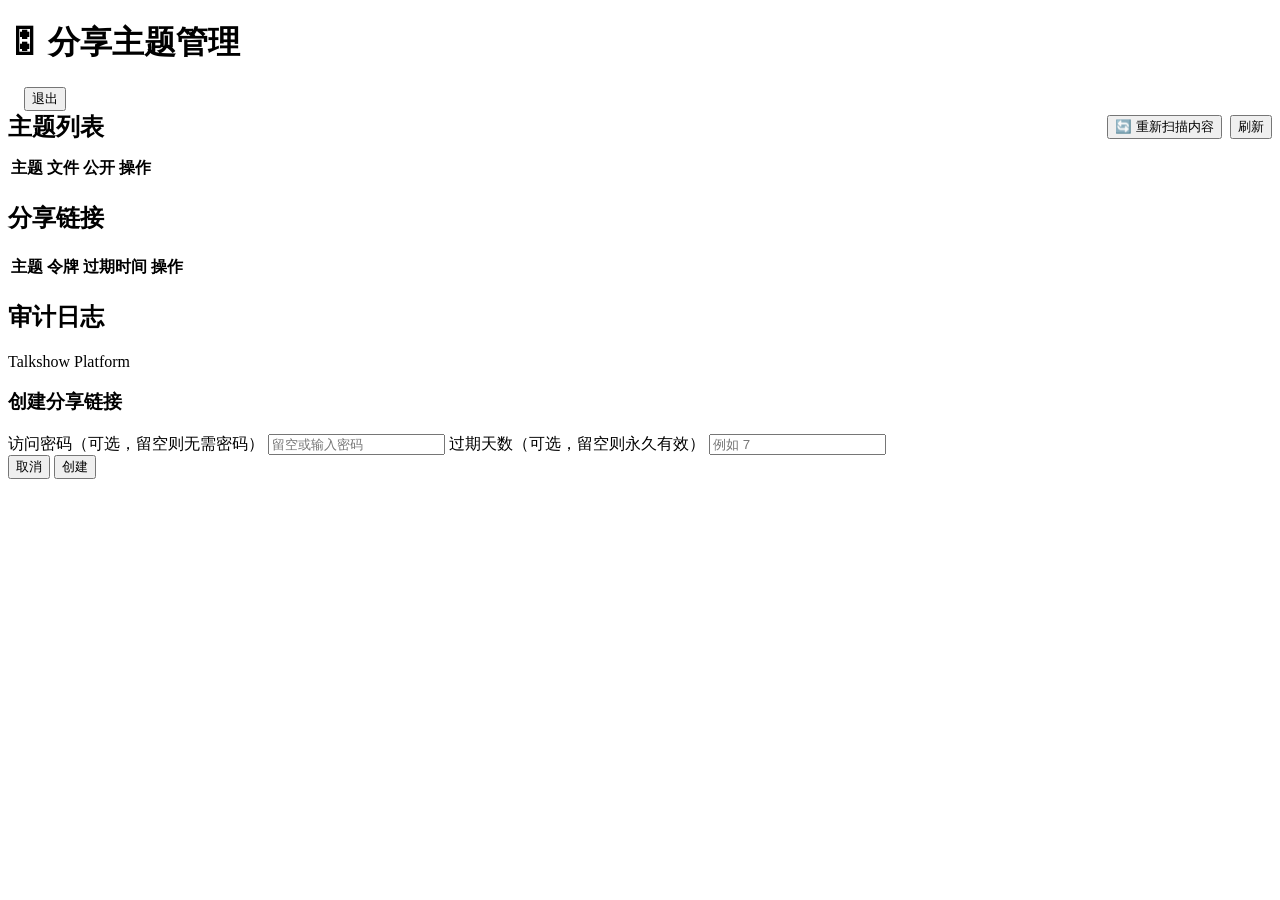
==== frontend/console.html @ 66111f04 "初始提交：talkshow 管理平台 FastAPI + SQLite 平台，包含： - 入口页（动态加载公开主题卡片） - 管理控制台（主题可见性、分享链接、审计日志） - 登录认证（session" ====
<!DOCTYPE html>
<html lang="zh-CN">
<head>
<meta charset="UTF-8">
<meta name="viewport" content="width=device-width, initial-scale=1.0">
<title>控制台 - 分享导航</title>
<link rel="stylesheet" href="/static/css/style.css">
</head>
<body>
<div class="glow glow-1"></div>
<div class="glow glow-2"></div>

<div class="container">
  <div class="console-header">
    <h1>🎛 分享主题管理</h1>
    <div style="display:flex;align-items:center;gap:16px">
      <span class="user-info" id="user-info"></span>
      <button class="btn" onclick="logout()">退出</button>
    </div>
  </div>

  <!-- Themes Section -->
  <div class="section">
    <div style="display:flex;justify-content:space-between;align-items:center">
      <h2 style="border:none;margin:0;padding:0">主题列表</h2>
      <div style="display:flex;gap:8px">
        <button class="btn" onclick="rescanThemes()">🔄 重新扫描内容</button>
        <button class="btn" onclick="loadThemes()">刷新</button>
      </div>
    </div>
    <table style="margin-top:12px">
      <thead>
        <tr><th>主题</th><th>文件</th><th>公开</th><th>操作</th></tr>
      </thead>
      <tbody id="themes-body"></tbody>
    </table>
  </div>

  <!-- Share Links Section -->
  <div class="section">
    <h2>分享链接</h2>
    <table>
      <thead>
        <tr><th>主题</th><th>令牌</th><th>过期时间</th><th>操作</th></tr>
      </thead>
      <tbody id="shares-body"></tbody>
    </table>
  </div>

  <!-- Audit Log Section -->
  <div class="section">
    <h2>审计日志</h2>
    <div id="audit-log"></div>
  </div>

  <div class="footer">Talkshow Platform</div>
</div>

<!-- Share Creation Modal -->
<div class="modal-overlay" id="share-modal">
  <div class="modal">
    <h3 id="share-theme-label">创建分享链接</h3>
    <label>访问密码（可选，留空则无需密码）</label>
    <input type="text" id="share-pw" placeholder="留空或输入密码">
    <label>过期天数（可选，留空则永久有效）</label>
    <input type="number" id="share-days" placeholder="例如 7" min="1">
    <div class="btn-row">
      <button class="btn" onclick="hideShareModal()">取消</button>
      <button class="btn btn-primary" onclick="createShare()">创建</button>
    </div>
  </div>
</div>

<script src="/static/js/auth.js"></script>
<script src="/static/js/console.js"></script>
</body>
</html>
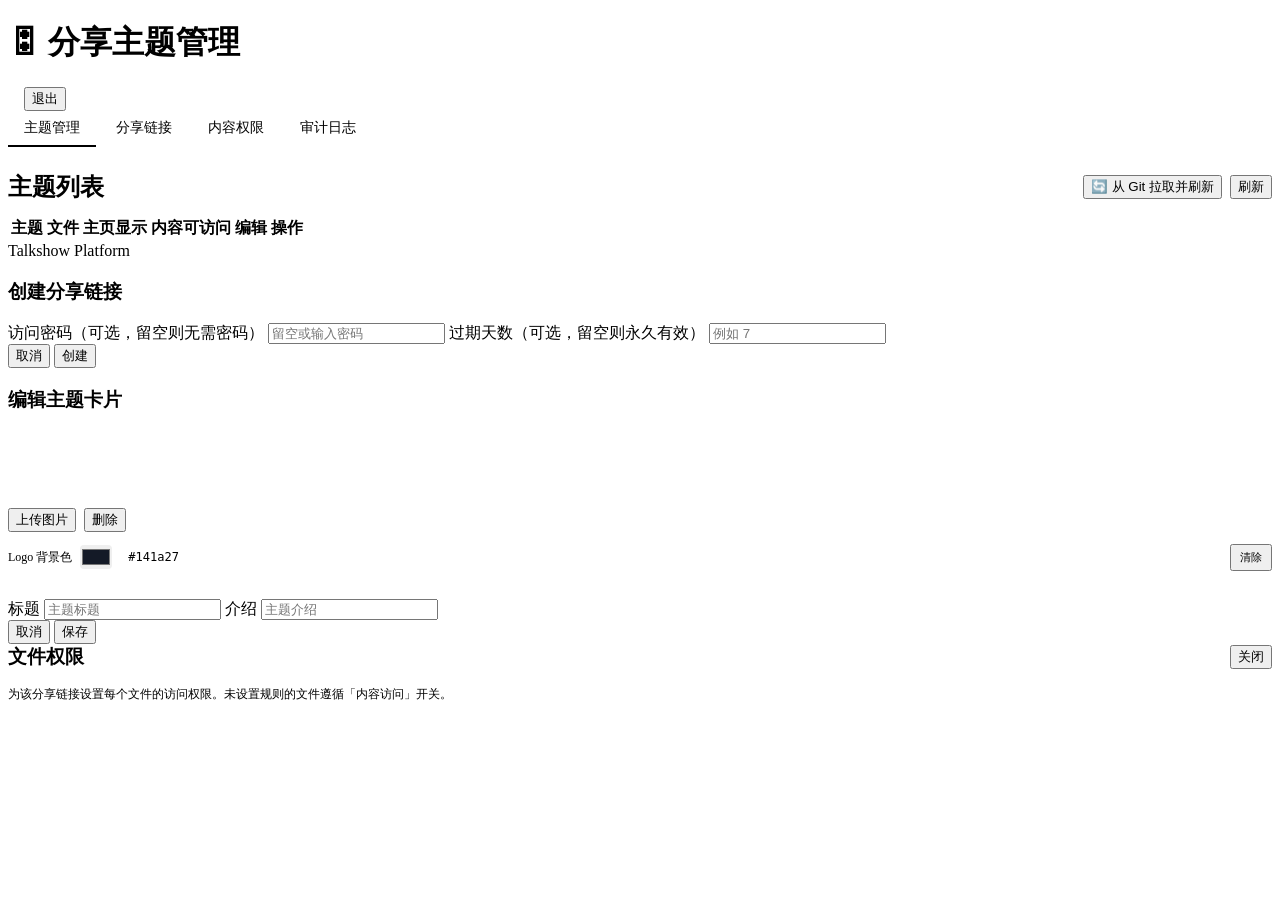
==== commit 05fb1873: "db backup" ====
--- a/frontend/console.html
+++ b/frontend/console.html
@@ -19,38 +19,78 @@
     </div>
   </div>
 
-  <!-- Themes Section -->
-  <div class="section">
-    <div style="display:flex;justify-content:space-between;align-items:center">
-      <h2 style="border:none;margin:0;padding:0">主题列表</h2>
-      <div style="display:flex;gap:8px">
-        <button class="btn" onclick="rescanThemes()">🔄 重新扫描内容</button>
-        <button class="btn" onclick="loadThemes()">刷新</button>
-      </div>
-    </div>
-    <table style="margin-top:12px">
-      <thead>
-        <tr><th>主题</th><th>文件</th><th>公开</th><th>操作</th></tr>
-      </thead>
-      <tbody id="themes-body"></tbody>
-    </table>
-  </div>
-
-  <!-- Share Links Section -->
-  <div class="section">
-    <h2>分享链接</h2>
-    <table>
-      <thead>
-        <tr><th>主题</th><th>令牌</th><th>过期时间</th><th>操作</th></tr>
-      </thead>
-      <tbody id="shares-body"></tbody>
-    </table>
-  </div>
-
-  <!-- Audit Log Section -->
-  <div class="section">
-    <h2>审计日志</h2>
-    <div id="audit-log"></div>
+  <!-- Tab Navigation -->
+  <div style="display:flex;gap:4px;margin-bottom:24px;border-bottom:1px solid var(--border);padding-bottom:0">
+    <button class="tab-btn active" id="tab-themes-btn" onclick="switchTab('themes')">主题管理</button>
+    <button class="tab-btn" id="tab-shares-btn" onclick="switchTab('shares')">分享链接</button>
+    <button class="tab-btn" id="tab-content-btn" onclick="switchTab('content')">内容权限</button>
+    <button class="tab-btn" id="tab-audit-btn" onclick="switchTab('audit')">审计日志</button>
+  </div>
+
+  <!-- Themes Tab -->
+  <div class="tab-panel active" id="tab-themes">
+    <div class="section">
+      <div style="display:flex;justify-content:space-between;align-items:center">
+        <h2 style="border:none;margin:0;padding:0">主题列表</h2>
+        <div style="display:flex;gap:8px">
+          <button class="btn" onclick="rescanThemes()">🔄 从 Git 拉取并刷新</button>
+          <button class="btn" onclick="loadThemes()">刷新</button>
+        </div>
+      </div>
+      <table style="margin-top:12px">
+        <thead><tr><th>主题</th><th>文件</th><th>主页显示</th><th>内容可访问</th><th>编辑</th><th>操作</th></tr></thead>
+        <tbody id="themes-body"></tbody>
+      </table>
+    </div>
+  </div>
+
+  <!-- Shares Tab -->
+  <div class="tab-panel" id="tab-shares" style="display:none">
+    <div class="section">
+      <h2>分享链接</h2>
+      <table>
+        <thead><tr><th>主题</th><th>令牌</th><th>密码</th><th>内容访问</th><th>文件权限</th><th>过期时间</th><th>操作</th></tr></thead>
+        <tbody id="shares-body"></tbody>
+      </table>
+    </div>
+  </div>
+
+  <!-- Content Rules Tab -->
+  <div class="tab-panel" id="tab-content" style="display:none">
+    <div class="section">
+      <div style="display:flex;justify-content:space-between;align-items:center">
+        <h2 style="border:none;margin:0;padding:0">内容权限</h2>
+        <div style="display:flex;gap:8px">
+          <button class="btn btn-primary" onclick="bulkToggle(true)">全部公开</button>
+          <button class="btn btn-danger" onclick="bulkToggle(false)">全部隐藏</button>
+          <button class="btn" onclick="pullAndLoadContentRules()">🔄 从 Git 拉取</button>
+          <button class="btn" onclick="copyAllContentLinks()">复制全部链接</button>
+          <button class="btn" onclick="loadContentRules()">刷新</button>
+        </div>
+      </div>
+      <div style="margin-top:12px;font-size:.75rem;color:var(--text-muted)">
+        未标记的文件默认公开。隐藏后，未登录用户访问该文件将跳转到禁止访问页面。点击「复制链接」可获取公开访问地址。
+      </div>
+      <div id="content-rules-list" style="margin-top:16px;max-height:500px;overflow-y:auto"></div>
+    </div>
+  </div>
+
+  <!-- Audit Tab -->
+  <div class="tab-panel" id="tab-audit" style="display:none">
+    <div class="section">
+      <div style="display:flex;justify-content:space-between;align-items:center">
+        <h2 style="border:none;margin:0;padding:0">审计日志</h2>
+        <div style="display:flex;gap:8px;align-items:center">
+          <input type="date" id="audit-cleanup-date" style="padding:6px 10px;border-radius:6px;border:1px solid var(--border);background:var(--card);color:var(--text);font-size:.8rem">
+          <button class="btn btn-danger" onclick="cleanupAudit()">清理旧日志</button>
+          <button class="btn" onclick="loadAudit()">刷新</button>
+        </div>
+      </div>
+      <div style="margin-top:8px;font-size:.75rem;color:var(--text-muted)">
+        清理指定日期之前的所有审计日志。
+      </div>
+      <div id="audit-log"></div>
+    </div>
   </div>
 
   <div class="footer">Talkshow Platform</div>
@@ -71,7 +111,118 @@
   </div>
 </div>
 
-<script src="/static/js/auth.js"></script>
-<script src="/static/js/console.js"></script>
+<!-- Theme Edit Modal -->
+<div class="modal-overlay" id="theme-edit-modal" onclick="hideThemeEditModal()">
+  <div class="modal" onclick="event.stopPropagation()">
+    <h3>编辑主题卡片</h3>
+
+    <div class="logo-section">
+      <div id="logo-preview-area" class="logo-preview"></div>
+      <div class="logo-actions">
+        <button class="btn" onclick="document.getElementById('logo-file-input').click()">上传图片</button>
+        <input type="file" id="logo-file-input" accept="image/*" style="display:none" onchange="uploadLogo()">
+        <button class="btn btn-danger" onclick="removeLogo()">删除</button>
+      </div>
+      <div style="display:flex;align-items:center;gap:8px;margin-bottom:12px">
+        <label style="margin:0;font-size:.75rem;color:var(--text-muted)">Logo 背景色</label>
+        <input type="color" id="logo-bg-picker" value="#141a27" oninput="pendingLogoBg=this.value;document.getElementById('logo-bg-text').value=this.value" onchange="pendingLogoBg=this.value;document.getElementById('logo-bg-text').value=this.value" style="width:32px;height:24px;border:none;padding:0;cursor:pointer;border-radius:4px">
+        <input type="text" id="logo-bg-text" value="#141a27" placeholder="留空不设置" style="flex:1;padding:4px 8px;border-radius:4px;border:1px solid var(--border);background:var(--card);color:var(--text);font-size:.75rem;font-family:monospace">
+        <button class="btn" onclick="clearLogoBg()" style="padding:4px 8px;font-size:.7rem">清除</button>
+      </div>
+      <div class="emoji-picker" id="emoji-picker"></div>
+    </div>
+
+    <label>标题</label>
+    <input type="text" id="theme-edit-title" placeholder="主题标题">
+    <label>介绍</label>
+    <input type="text" id="theme-edit-description" placeholder="主题介绍">
+    <div class="btn-row">
+      <button class="btn" onclick="hideThemeEditModal()">取消</button>
+      <button class="btn btn-primary" onclick="saveThemeEdit()">保存</button>
+    </div>
+  </div>
+</div>
+
+<!-- Share File Rules Modal -->
+<div class="modal-overlay" id="share-file-rules-modal" onclick="hideShareFileRulesModal()">
+  <div class="modal modal-wide" onclick="event.stopPropagation()">
+    <div style="display:flex;justify-content:space-between;align-items:center;margin-bottom:16px">
+      <h3 id="sfr-modal-title" style="margin:0">文件权限</h3>
+      <button class="btn" onclick="hideShareFileRulesModal()">关闭</button>
+    </div>
+    <div style="margin-bottom:12px;font-size:.75rem;color:var(--text-muted)">
+      为该分享链接设置每个文件的访问权限。未设置规则的文件遵循「内容访问」开关。
+    </div>
+    <div id="sfr-file-list" style="max-height:400px;overflow-y:auto"></div>
+  </div>
+</div>
+
+<style>
+.tab-btn {
+  padding: 8px 16px; border: none; background: none; color: var(--text-muted);
+  font-size: .85rem; cursor: pointer; border-bottom: 2px solid transparent;
+  transition: all .2s; font-weight: 500;
+}
+.tab-btn:hover { color: var(--text); }
+.tab-btn.active { color: var(--primary); border-bottom-color: var(--primary); }
+.tab-panel { animation: fadeIn .2s; }
+@keyframes fadeIn { from { opacity: 0 } to { opacity: 1 } }
+
+.logo-section { margin-bottom: 16px; }
+.logo-preview {
+  width: 64px; height: 64px; display: flex; align-items: center; justify-content: center;
+  border: 1px solid var(--border); border-radius: 12px; margin-bottom: 12px;
+  background: var(--card); font-size: 2.5rem; overflow: hidden;
+}
+.logo-preview img { width: 48px; height: 48px; object-fit: contain; border-radius: 8px; }
+.logo-actions { display: flex; gap: 8px; margin-bottom: 12px; }
+.emoji-picker { display: flex; flex-wrap: wrap; gap: 6px; }
+.emoji-option {
+  width: 32px; height: 32px; display: flex; align-items: center; justify-content: center;
+  font-size: 1.2rem; border: 1px solid var(--border); border-radius: 6px; cursor: pointer;
+  background: var(--card); transition: all .15s;
+}
+.emoji-option:hover { background: var(--card-hover); border-color: var(--border-hover); }
+.emoji-option.selected { border-color: var(--primary); background: rgba(56,189,248,.1); }
+
+.rule-item {
+  display: flex; align-items: center; justify-content: space-between;
+  padding: 8px 12px; border: 1px solid var(--border); border-radius: 6px;
+  margin-bottom: 4px; background: var(--card);
+}
+.rule-item:hover { background: var(--card-hover); }
+.rule-item code { font-size: .8rem; color: var(--text-secondary); word-break: break-all; flex: 1; margin-right: 12px; }
+.rule-item .badge {
+  font-size: .7rem; padding: 2px 8px; border-radius: 4px; font-weight: 600;
+  margin-right: 12px;
+}
+.badge-public { background: rgba(52,211,153,.1); color: var(--success); }
+.badge-hidden { background: rgba(248,113,113,.1); color: var(--danger); }
+
+.folder-group { margin-bottom: 8px; }
+.folder-header {
+  display: flex; align-items: center; gap: 8px;
+  padding: 10px 12px; border-radius: 8px; cursor: pointer;
+  background: var(--bg-secondary); border: 1px solid var(--border);
+  transition: background .15s; user-select: none;
+}
+.folder-header:hover { background: var(--card-hover); }
+.folder-arrow { font-size: .7rem; transition: transform .15s; color: var(--text-muted); flex-shrink: 0; }
+.folder-name { font-weight: 600; font-size: .85rem; color: var(--text); }
+.folder-count { font-size: .7rem; color: var(--text-muted); margin-left: 4px; }
+.folder-items { display: none; padding: 4px 0 4px 16px; }
+
+#toast {
+  position: fixed; bottom: 32px; left: 50%; transform: translateX(-50%) translateY(20px);
+  background: var(--card); color: var(--text); border: 1px solid var(--border);
+  padding: 12px 24px; border-radius: 8px; font-size: .85rem;
+  opacity: 0; pointer-events: none; transition: all .25s;
+  box-shadow: 0 8px 32px rgba(0,0,0,.3); z-index: 999;
+}
+#toast.show { opacity: 1; transform: translateX(-50%) translateY(0); }
+</style>
+
+<script src="/static/js/auth.js?v=5"></script>
+<script src="/static/js/console.js?v=5"></script>
 </body>
 </html>
